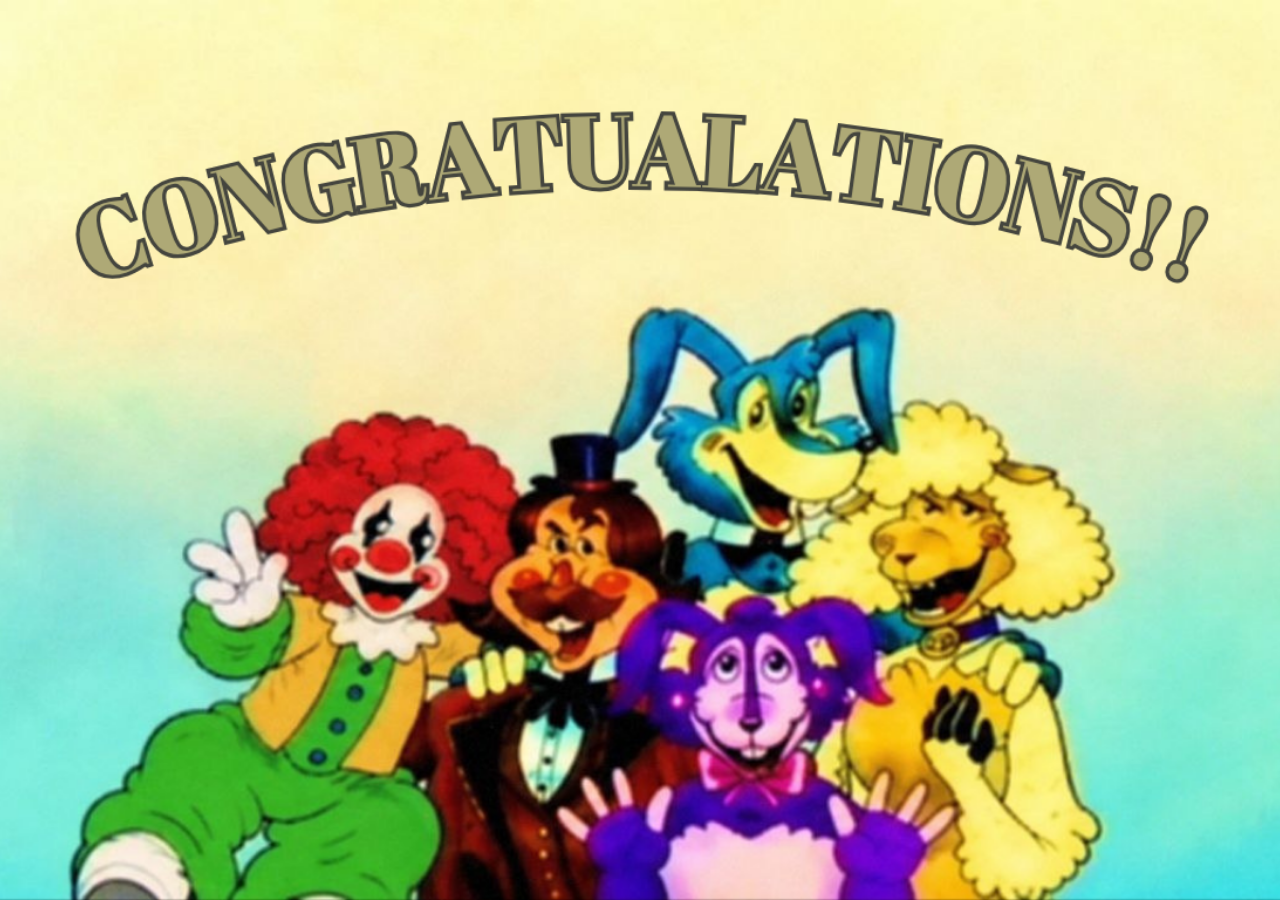
==== index.html @ 818f0294 "Create index.html" ====
<!doctype html>
<html lang="en">
<head>
	<meta charset="UTF-8">
	<meta name="viewport" content="width=device-width, initial-scale=1.0, viewport-fit=cover">
	<title>Congratulations</title>
	<style>
		:root {
			background: #dff6dc;
		}

		* {
			box-sizing: border-box;
		}

		html,
		body {
			width: 100%;
			height: 100%;
			margin: 0;
			overflow: hidden;
		}

		body {
			background: #dff6dc;
		}

		.winner-image {
			display: block;
			width: 100vw;
			height: 100vh;
			height: 100dvh;
			object-fit: cover;
			object-position: center;
		}
	</style>
</head>
<body>
	<picture>
		<source media="(max-width: 767px)" srcset="img/MWinner.jpg">
		<img class="winner-image" src="img/Winner.png" alt="Congratulations illustration">
	</picture>
</body>
</html>
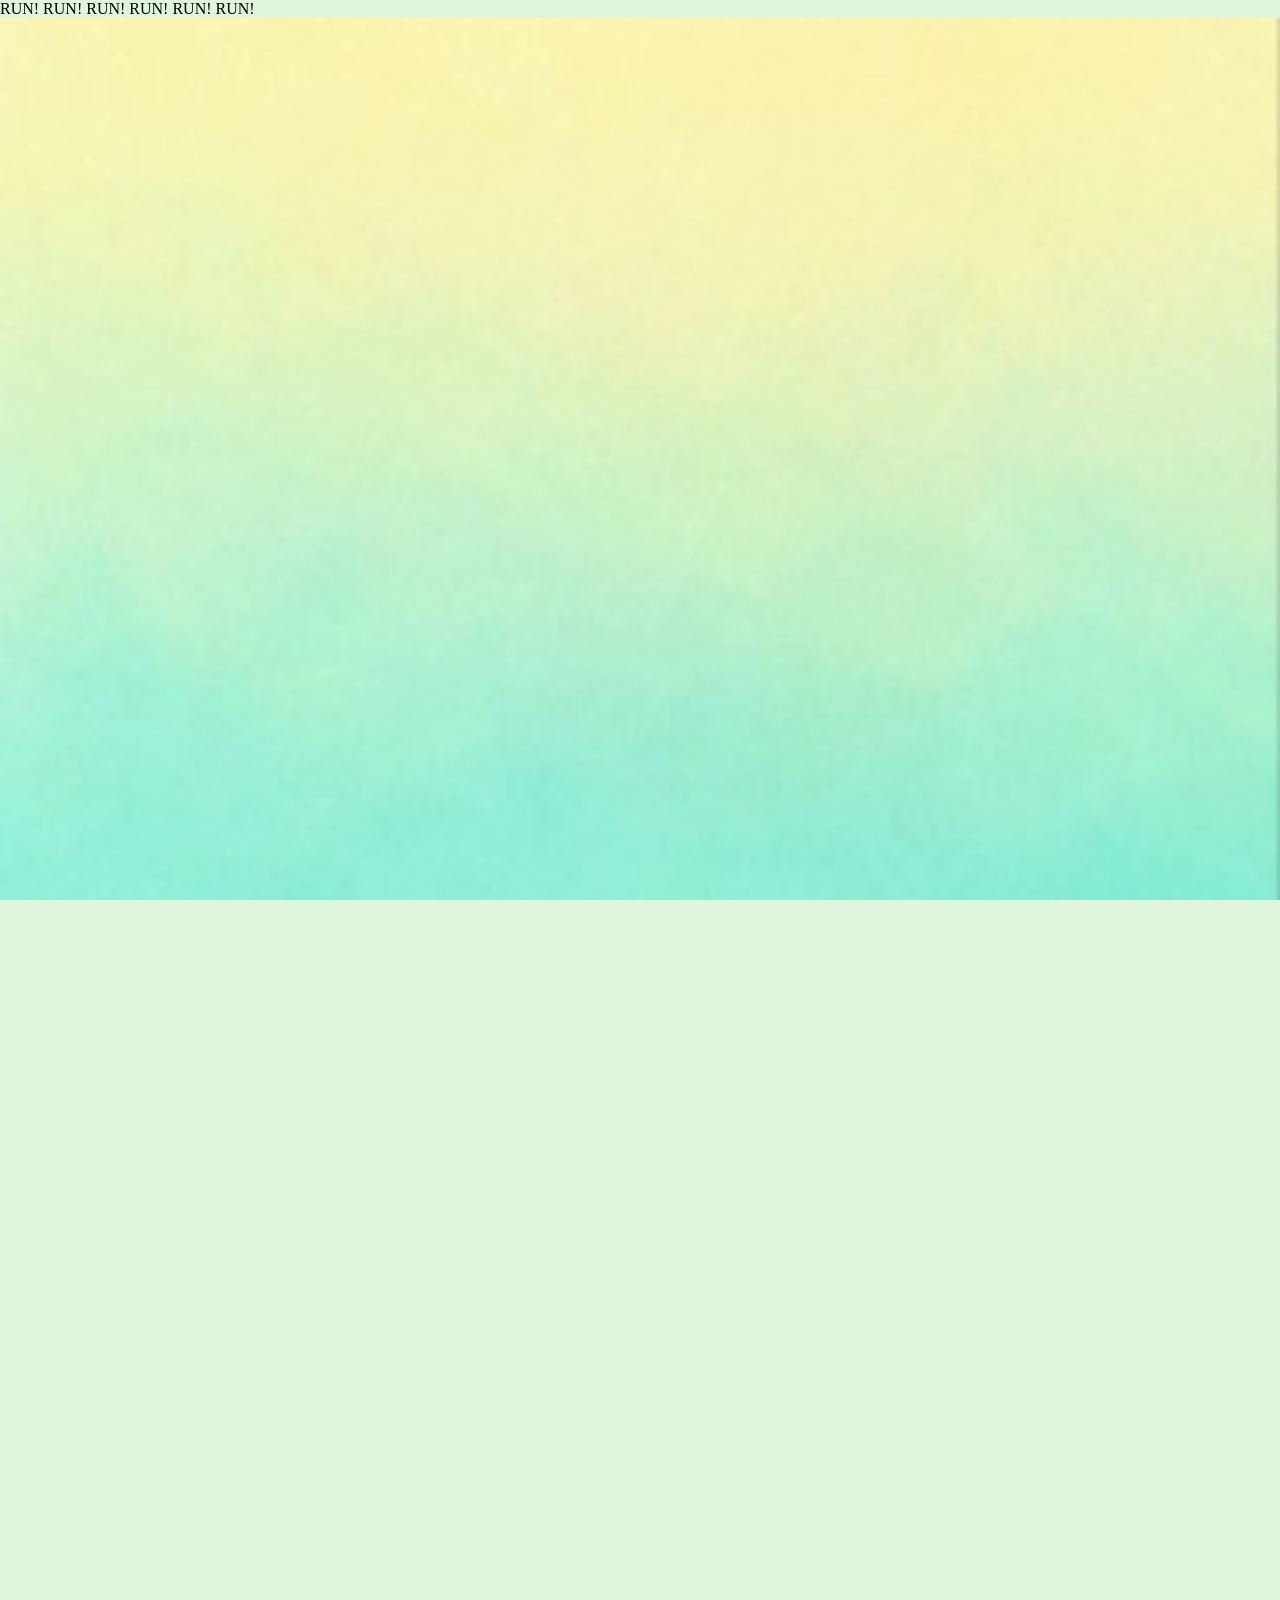
==== commit 8f504602: "Update index.html" ====
--- a/index.html
+++ b/index.html
@@ -4,41 +4,129 @@
 	<meta charset="UTF-8">
 	<meta name="viewport" content="width=device-width, initial-scale=1.0, viewport-fit=cover">
 	<title>Congratulations</title>
-	<style>
-		:root {
-			background: #dff6dc;
+	<link rel="stylesheet" href="style.css">
+</head>
+<body>
+	<main class="scene" aria-label="Congratulations">
+		<div class="run-banner" aria-label="Run! Run! Run! Run! Run! Run!">RUN! RUN! RUN! RUN! RUN! RUN!</div>
+		<picture class="background background--winner">
+			<source media="(max-width: 767px)" srcset="img/MWinner.jpg">
+			<img class="winner-image" src="img/Winner.png" alt="Congratulations illustration">
+		</picture>
+		<picture class="background background--nega" aria-hidden="true">
+			<source media="(max-width: 767px)" srcset="img/NegaM.jpg">
+			<img class="winner-image" src="img/Nega.jpg" alt="">
+		</picture>
+		<a class="bon-link" href="https://www.youtube.com/watch?v=DfZAmK3jNeg" target="_blank" rel="noopener noreferrer" aria-label="Open the congratulations video">
+			<img class="bon-overlay" src="img/BON.png" alt="">
+		</a>
+
+		<audio id="win-sound" preload="auto" src="sound/win.mp3"></audio>
+	</main>
+	<script>
+		const audio = document.querySelector('#win-sound');
+		const scene = document.querySelector('.scene');
+		const runBanner = document.querySelector('.run-banner');
+		const bonLink = document.querySelector('.bon-link');
+		const bonOverlay = document.querySelector('.bon-overlay');
+		const glitchStart = 19.15;
+		const glitchEnd = 20.15;
+		const bonStart = 31.05;
+		const bonEnd = 56.26;
+		let glitchFrame = 0;
+		let lastGlitchState = false;
+		let runColor = false;
+
+		function fitRunBanner() {
+			const phrase = 'RUN!';
+			const separator = ' ';
+			const availableWidth = runBanner.clientWidth;
+			const styles = getComputedStyle(runBanner);
+			const canvas = document.createElement('canvas');
+			const context = canvas.getContext('2d');
+			context.font = `${styles.fontWeight} ${styles.fontSize} ${styles.fontFamily}`;
+			let text = phrase;
+
+			for (let count = 2; count <= 6; count += 1) {
+				const candidate = `${text}${separator}${phrase}`;
+				if (context.measureText(candidate).width > availableWidth) break;
+				text = candidate;
+			}
+
+			runBanner.textContent = text;
 		}
 
-		* {
-			box-sizing: border-box;
+		function resetScene() {
+			scene.classList.remove('is-playing', 'is-glitching');
+			scene.classList.add('show-nega');
+			runBanner.classList.add('is-visible');
+			bonLink.classList.add('bon-visible', 'bon-link--active');
+			bonLink.style.setProperty('--bon-scale', '1');
+			lastGlitchState = false;
+			glitchFrame = 0;
 		}
 
-		html,
-		body {
-			width: 100%;
-			height: 100%;
-			margin: 0;
-			overflow: hidden;
+		function updateBon() {
+			if (audio.currentTime < bonStart) return;
+
+			const progress = Math.min(1, (audio.currentTime - bonStart) / (bonEnd - bonStart));
+			const scale = 0.05 + (progress * 0.95);
+			bonLink.classList.add('bon-visible');
+			bonLink.style.setProperty('--bon-scale', String(scale));
 		}
 
-		body {
-			background: #dff6dc;
+		function updateRunBanner() {
+			const isVisible = audio.currentTime >= bonStart;
+			runBanner.classList.toggle('is-visible', isVisible);
 		}
 
-		.winner-image {
-			display: block;
-			width: 100vw;
-			height: 100vh;
-			height: 100dvh;
-			object-fit: cover;
-			object-position: center;
+		function updateScene() {
+			const isGlitching = audio.currentTime >= glitchStart && audio.currentTime < glitchEnd;
+			updateBon();
+			updateRunBanner();
+
+			if (isGlitching !== lastGlitchState) {
+				scene.classList.toggle('is-glitching', isGlitching);
+				lastGlitchState = isGlitching;
+			}
+
+			if (isGlitching) {
+				glitchFrame += 1;
+				scene.classList.toggle('show-nega', glitchFrame % 2 === 0);
+			}
+
+			if (!audio.paused) requestAnimationFrame(updateScene);
 		}
-	</style>
-</head>
-<body>
-	<picture>
-		<source media="(max-width: 767px)" srcset="img/MWinner.jpg">
-		<img class="winner-image" src="img/Winner.png" alt="Congratulations illustration">
-	</picture>
+
+		async function startExperience() {
+			if (!audio.paused) return;
+
+			await audio.play();
+			scene.classList.add('is-playing');
+			requestAnimationFrame(updateScene);
+		}
+
+		scene.addEventListener('pointerdown', startExperience, { once: true });
+
+		document.addEventListener('keydown', (event) => {
+			if (event.key === 'Escape') {
+				event.preventDefault();
+				window.location.href = 'https://youtu.be/liUE3n8R_Gc';
+			}
+		});
+
+		audio.addEventListener('ended', resetScene);
+		audio.addEventListener('pause', () => {
+			if (!audio.ended) scene.classList.remove('is-playing');
+		});
+
+		setInterval(() => {
+			runColor = !runColor;
+			runBanner.classList.toggle('is-red', runColor);
+		}, 500);
+
+		new ResizeObserver(fitRunBanner).observe(runBanner);
+		fitRunBanner();
+	</script>
 </body>
 </html>
--- a/style.css
+++ b/style.css
@@ -0,0 +1,28 @@
+:root {
+	background: #dff6dc;
+}
+
+* {
+	box-sizing: border-box;
+}
+
+html,
+body {
+	width: 100%;
+	height: 100%;
+	margin: 0;
+	overflow: hidden;
+}
+
+body {
+	background: #dff6dc;
+}
+
+.winner-image {
+	display: block;
+	width: 100vw;
+	height: 100vh;
+	height: 100dvh;
+	object-fit: cover;
+	object-position: center;
+}
